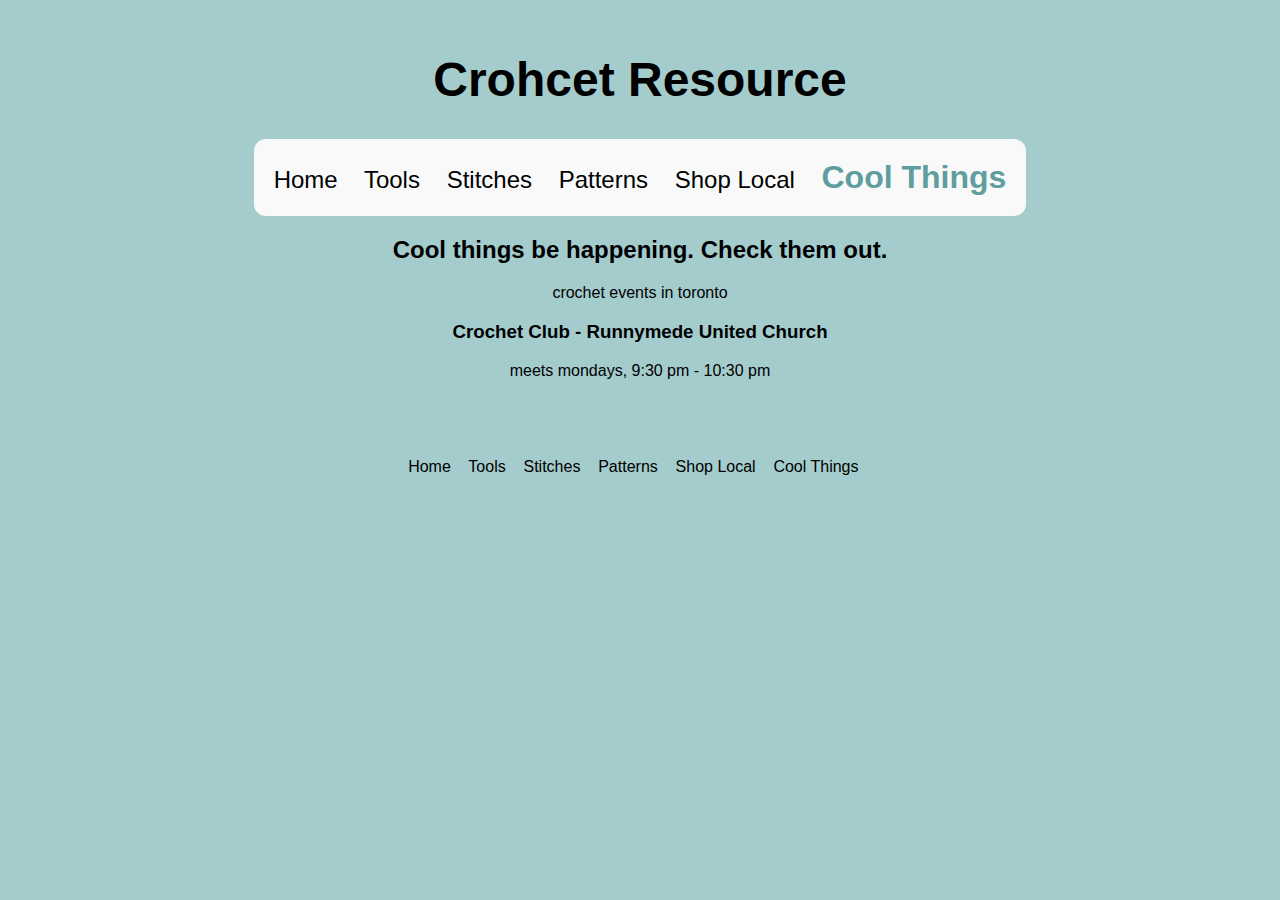
==== cool_things.html @ 08b02ec7 "initial upload" ====
<!DOCTYPE html>
<html lang="en">
<head>
	<meta charset="UTF-8">
	<meta name="viewport" content="width=device-width, initial-scale=1.0">
	<meta http-equiv="X-UA-Compatible" content="ie=edge">
	<title>Cool Things</title>
	<link rel="stylesheet" href="css/style.css">
</head>

<!-- this is how you write a comment describing your code in HTML. the body section is for all content that is visible. Keep it here! Semantic structure is just as important as syntax. -->
<body>
	<h1>Crohcet Resource</h1>

<nav>
	<div>
		<a href="index.html">Home</a>&nbsp;&nbsp;&nbsp; <!-- non-breaking space -->
		<a href="tools.html">Tools</a>&nbsp;&nbsp;&nbsp;
		<a href="stitches.html">Stitches</a>&nbsp;&nbsp;&nbsp;
		<a href="patterns.html">Patterns</a>&nbsp;&nbsp;&nbsp;
		<a href="shop_local.html">Shop Local</a>&nbsp;&nbsp;&nbsp;
		<a class="current" href="cool_things.html">Cool Things</a>
	</div>
</nav>
	
	<h2>Cool things be happening. Check them out.</h2>

	<p><a href="https://allevents.in/toronto/crochet#google_vignette"> crochet events in toronto</a></p>
	<h3>Crochet Club - Runnymede United Church</h3>
		<p>meets mondays, 9:30 pm - 10:30 pm</p>



<footer>
	<div>
		<a href="index.html">Home</a>&nbsp;&nbsp;&nbsp;
		<a href="tools.html">Tools</a>&nbsp;&nbsp;&nbsp;
		<a href="stitches.html">Stitches</a>&nbsp;&nbsp;&nbsp;
		<a href="patterns.html">Patterns</a>&nbsp;&nbsp;&nbsp;
		<a href="shop_local.html">Shop Local</a>&nbsp;&nbsp;&nbsp;
		<a href="cool_things.html">Cool Things</a>&nbsp;&nbsp;&nbsp;
	</div>
</footer>
	


</body>
</html>
---- css/style.css ----
/* issues im having:
    1. .block uneven... maybe cuz inline table?
        - was grid w left float but dont like how it was left justified....
    2. */

h1 {
    font-size: 2.5rem;
}

h5{
    font-weight: lighter;
}

body {
    font-family: 'Raleway', sans-serif;
    text-align: center;
    align-content: center;
    margin: 20px;
    background: #a4cccd;
}

a {
    color: black;
    text-decoration: none;
}

.content {
    text-align: center;
}

.block {
    display: grid;
    padding: 20px;
    margin: 5%;
    width: 250px;
    height: 500px;
    margin: 25px;
    float: left;
    border-radius: 12px;
    justify-content: center;
    background: white;
}

nav{
    background-color: #f9f9f9;
    padding: 20px;
    border-radius: 12px;
    display: inline-block;
}

.block-img {
    width: 100%;
    padding: 5px;
}

footer {
    clear: both;
    padding: 5%;
}

.current{
    font-size: 20px;
    font-weight: bold;
    color: #5F9D9E;
}

.button {
    border: none;
    padding: 15px 32px;
    text-align: center;
    display: inline-block;
    font-size: 16px;
    margin: 4px 2px;
    font-family: 'Raleway', sans-serif;
    float: none;
    justify-content: center;
    border-radius: 12px;
    color: #262626;
    background-color: #5F9D9E;
}

.external {
    margin: 50px;
}

.button:hover {
    background-color: #f9f9f9;
    transition: 0.5s ease;
}

.links {
    display: flex;
    justify-content: center;
}

.links h2 {
    text-align: center;
}

img{
    border-radius: 8px;
}

.shop{
    /* float: left; */
    background: #f9f9f9;
    padding: 2%;
    margin: 20px;
    justify-content: left;
    border-radius: 12px;
    display: inline-block;
    width: 33%; /* revisit this pls */
}
/* these are break points, they change with the viewport :) */


@media (max-width: 600px){
    h1{
        font-size: 2rem;
    }

    p{
        font-size: 0.75rem;
    }
    nav{
        font-size: 1rem;
    }
    .current{
        font-size: 1.25rem;
    }
}

@media (min-width: 801px){
    h1{
        font-size: 2.5rem;
    }

    p{
        font-size: 1rem;
    }
    nav{
        font-size: 1.5rem;
    }
    .current{
        font-size: 1.75rem;
    }
}

@media (min-width: 1001px){
    h1{
        font-size: 3rem;
    }

    p{
        font-size: 1rem;
    }
    nav{
        font-size: 1.5rem;
    }
    .current{
        font-size: 2rem;
    }
    iframe{
        width: 560px;
        height: 315px;
    }
}
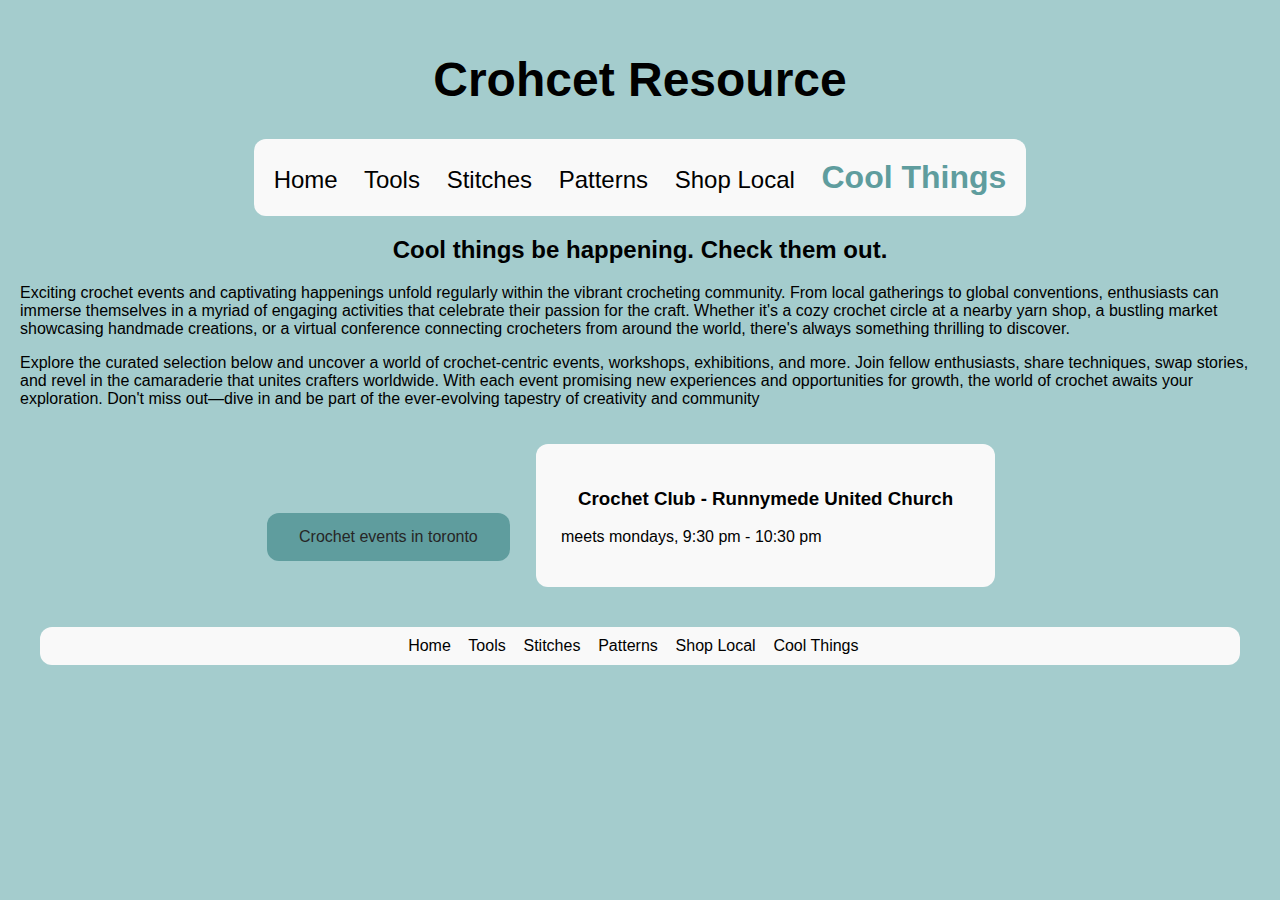
==== commit d6bf74cf: "should link css to tools" ====
--- a/cool_things.html
+++ b/cool_things.html
@@ -25,9 +25,16 @@
 	
 	<h2>Cool things be happening. Check them out.</h2>
 
-	<p><a href="https://allevents.in/toronto/crochet#google_vignette"> crochet events in toronto</a></p>
+	<p>Exciting crochet events and captivating happenings unfold regularly within the vibrant crocheting community. From local gatherings to global conventions, enthusiasts can immerse themselves in a myriad of engaging activities that celebrate their passion for the craft. Whether it's a cozy crochet circle at a nearby yarn shop, a bustling market showcasing handmade creations, or a virtual conference connecting crocheters from around the world, there's always something thrilling to discover.</p>
+
+	<p>Explore the curated selection below and uncover a world of crochet-centric events, workshops, exhibitions, and more. Join fellow enthusiasts, share techniques, swap stories, and revel in the camaraderie that unites crafters worldwide. With each event promising new experiences and opportunities for growth, the world of crochet awaits your exploration. Don't miss out—dive in and be part of the ever-evolving tapestry of creativity and community</p>
+	<a href="https://allevents.in/toronto/crochet#google_vignette"><button class="button">Crochet events in toronto</button></a>
+	<!-- ocad crochet page -->
+	
+	<div class="shop">
 	<h3>Crochet Club - Runnymede United Church</h3>
 		<p>meets mondays, 9:30 pm - 10:30 pm</p>
+	</div>
 
 
 
--- a/css/style.css
+++ b/css/style.css
@@ -1,7 +1,7 @@
 /* issues im having:
     1. .block uneven... maybe cuz inline table?
         - was grid w left float but dont like how it was left justified....
-    2. */
+    2. MAKE LINK ON COOL THINGS A BUTTON*/
 
 h1 {
     font-size: 2.5rem;
@@ -19,6 +19,10 @@
     background: #a4cccd;
 }
 
+p {
+    text-align: left;
+}
+
 a {
     color: black;
     text-decoration: none;
@@ -27,6 +31,8 @@
 .content {
     text-align: center;
 }
+
+
 
 .block {
     display: grid;
@@ -41,11 +47,23 @@
     background: white;
 }
 
+.block p{
+    text-align: center;
+}
+
 nav{
     background-color: #f9f9f9;
     padding: 20px;
     border-radius: 12px;
     display: inline-block;
+}
+
+ol {
+    text-align: left;
+}
+
+li {
+    padding: 10px;
 }
 
 .block-img {
@@ -164,4 +182,11 @@
         width: 560px;
         height: 315px;
     }
+}
+
+footer {
+    background-color: #f9f9f9;
+    padding: 10px;
+    border-radius: 12px;
+    margin: 20px;
 }